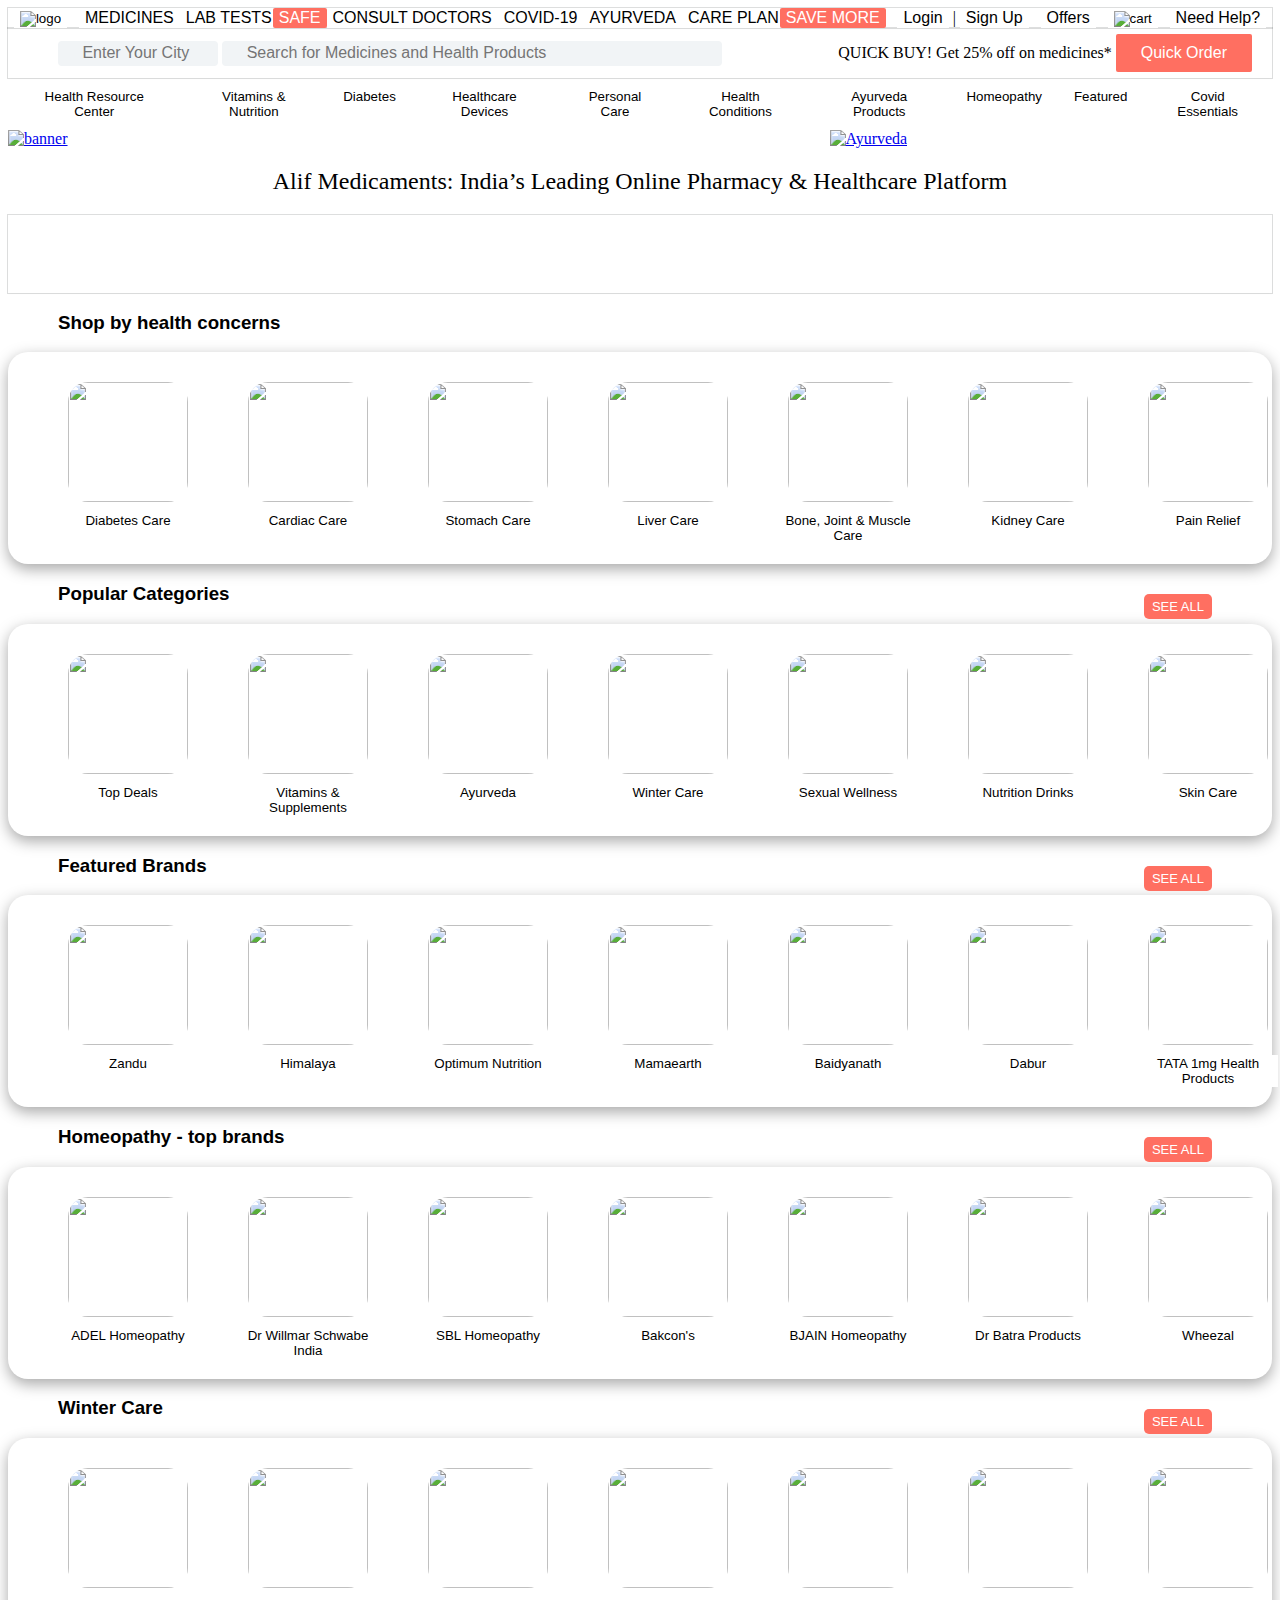
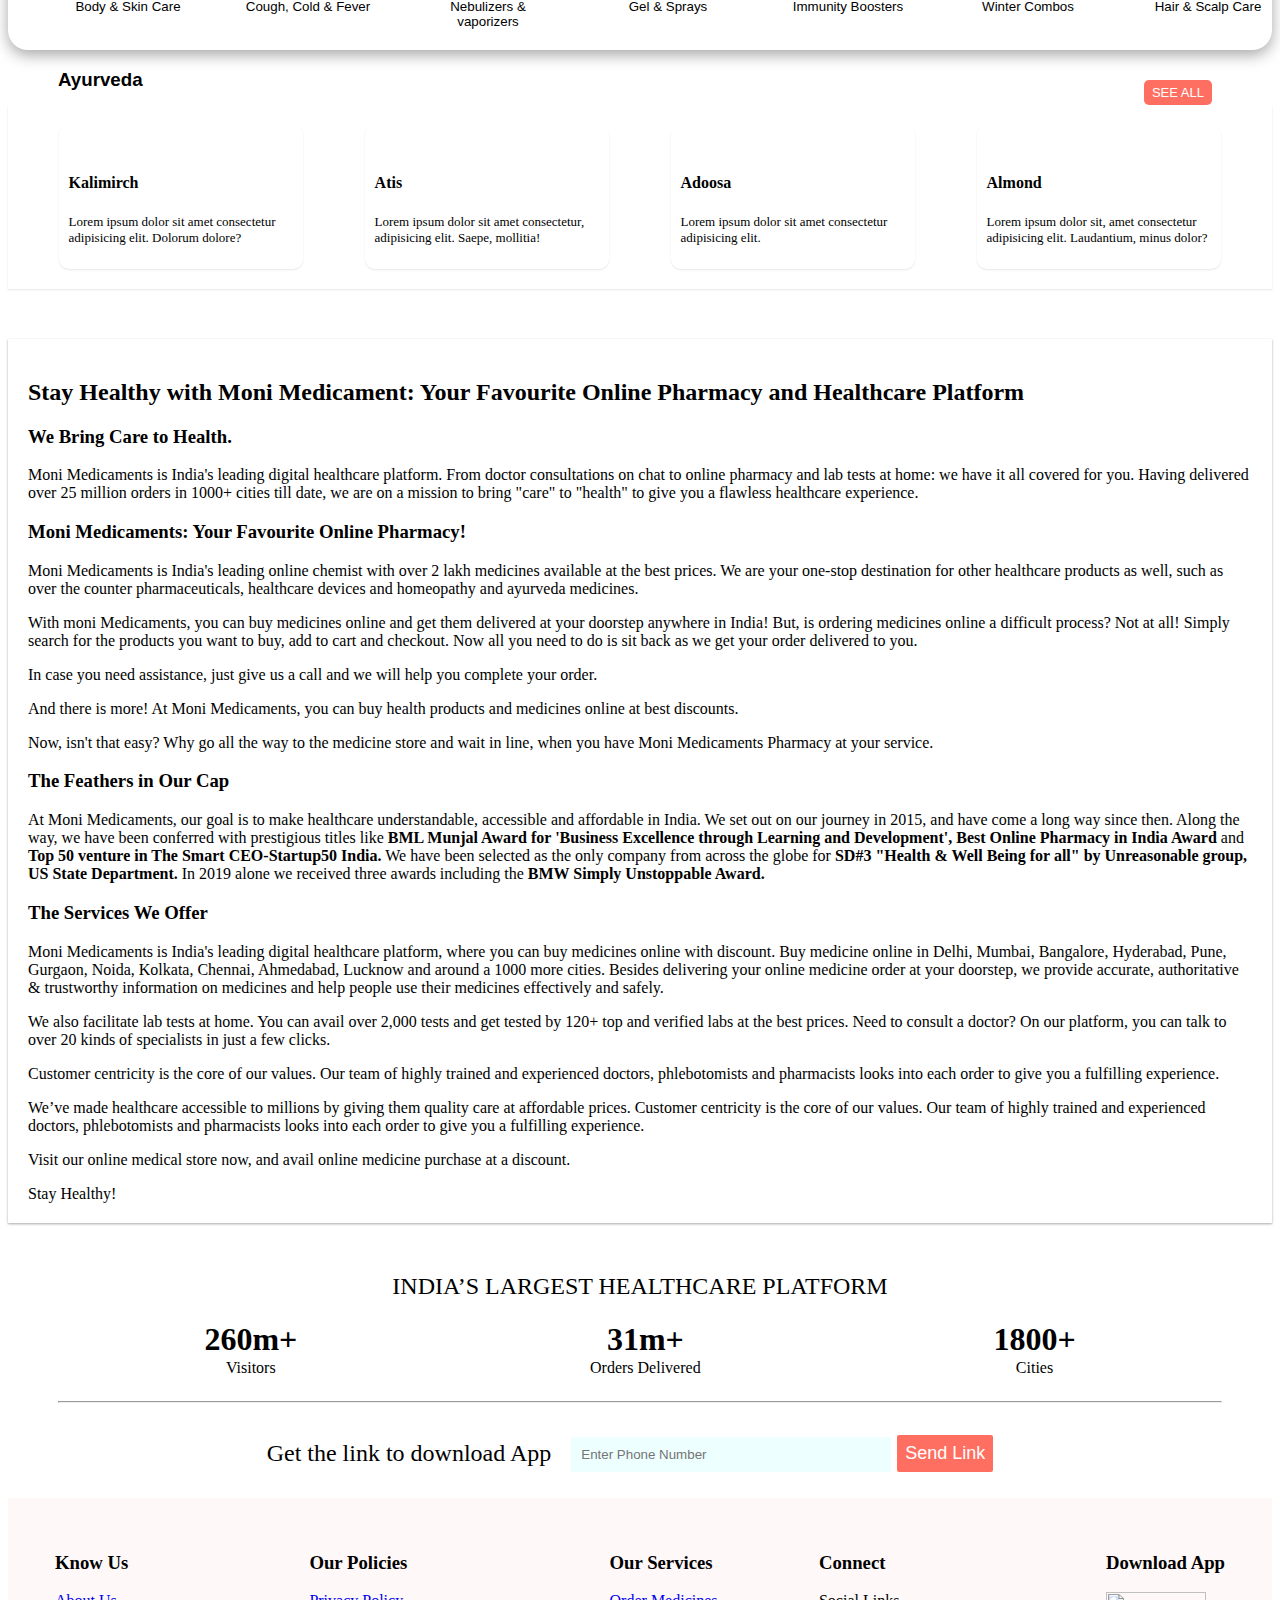
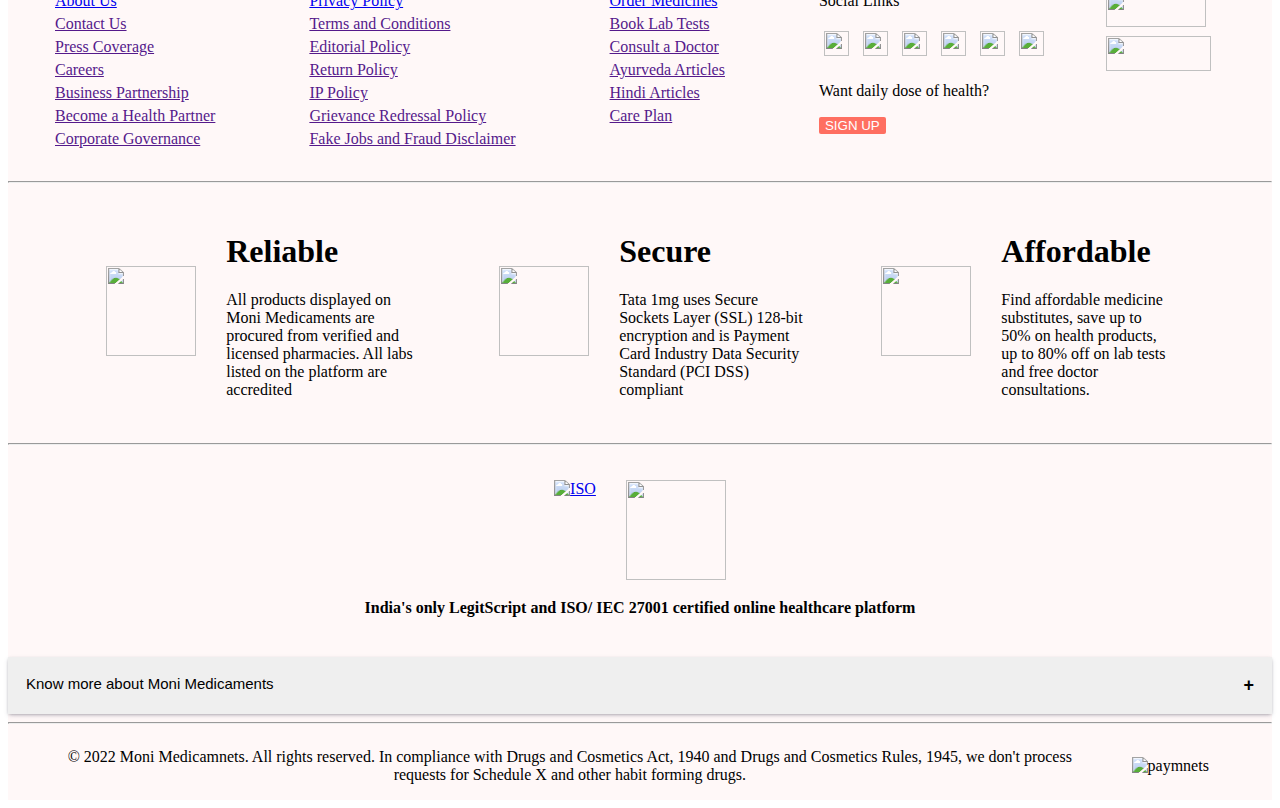
==== index.html @ 8d8714b9 "Add files via upload" ====
<!DOCTYPE html>
<html lang="en">
<head>
    <meta charset="UTF-8">
    <meta http-equiv="X-UA-Compatible" content="IE=edge">
    <meta name="viewport" content="width=device-width, initial-scale=1.0">
    <link href="https://www.1mg.com/faviconRebrand.ico" rel="shortcut icon" type="image/x-icon">
    <title>Online Pharmacy India | Buy Medicines from India's Trusted Medicine Store: 1mg.com</title>
    <link rel="stylesheet" href="index.css">
</head>
<body>
    <!--Nav Bar-->
    <nav id="navbar">
        <div><a href='index.html' target='_self'>
            <button id="logo"><img id="logo" src="https://www.1mg.com/images/tata_1mg_logo.svg" height="50px" width="200px" alt="logo"></button></a>
        </div>
        <div id="nbr" >
            <div>
                <a href="medicine.html" target="_blank"><button id="medicine" >MEDICINES</button></a>
            </div>
            <div>
                <a href="lab-test.html" target="_blank"><button id="lab-test">LAB TESTS</button><button style="background-color: #ff6f61;margin-left: -5px;" id="safe" class="btn" >SAFE</button></a>
            </div>
            <div>
                <a href="consult-doctor.html" target="_blank"><button id="consult-doctor">CONSULT DOCTORS</button></a>
            </div>
            <div>
                <a href="covid-19.html" target="_blank"><button id="covid-19">COVID-19</button></a>
            </div>
            <div>
                <a href="ayurveda.html" target="_blank"><button id="ayurveda">AYURVEDA</button></a>
            </div>
            <div>
                <a href="care-plan.html" target="_blank"><button id="care-plan">CARE PLAN <button style="background-color:#ff6f61; margin-left: -5px;" class="btn" >SAVE MORE</button></button></a>
            </div>
        </div>
        <div id="user">
            <!--log in form-->
            <div class="login"><button id="login" onclick="document.getElementById('id01').style.display='block'" style="width:auto;">Login</button>
                <div id="id01" class="modal">
                    <form id="form" class="modal-content animate" action="/action_page.php" method="post">
                      <div class="imgcontainer">
                        <span onclick="document.getElementById('id01').style.display='none'" class="close" title="Close Modal">&times;</span>
                      </div>
                      
                      <div style="padding-left: 20px;margin-bottom: -10px;">
                        <h1 style="color: black;">Login</h1>
                        <p><u>Get access to your orders, lab tests & doctor consultations</u></p>
                      </div>
                      <div id="contlogin" class="container">
                        <label for="uname"><b>Email Id</b></label>
                        <input id="logEmail" type="text" placeholder="Enter Email" name="email" required>
                  
                        <label for="psw"><b>Password</b></label>
                        <input id="logPass" type="password" placeholder="Enter Password" name="psw" required>
                          
                        <button id="loginbutton" class="bb" style="background-color: #ff6f61;" type="submit">Login</button>
                        <label>
                          <input type="checkbox" checked="checked" name="remember"> Remember me
                        </label>
                      </div>
                  
                      <div id="cancelbtn" class="container" style="background-color:#f1f1f1">
                        <button class="bb" type="button" onclick="document.getElementById('id01').style.display='none'" class="cancelbtn">Cancel</button>
                        <span id="change" class="psw">Forgot <a href="#">password?</a></span>
                      </div>
                    </form>
                  </div>
                
                
                |
                <!--Sign Up form-->
                <button id="signup" onclick="document.getElementById('id02').style.display='block'" style="width:auto;">Sign Up</button>
                <div id="id02" class="modal">
                    <span onclick="document.getElementById('id02').style.display='none'" class="close" title="Close Modal">&times;</span>
                    <form id="form-signup" class="modal-content" action="/action_page.php">
                      <div id="suc" class="container">
                        <h1>Sign Up</h1>
                        <p>Please fill in this form to create an account.</p>
                        <hr>
                        <label for="email"><b>Email</b></label>
                        <input id="email" type="text" placeholder="Enter Email" name="email" required>
                  
                        <label for="psw"><b>Password</b></label>
                        <input id="pass" type="password" placeholder="Enter Password" name="psw" required>
                  
                        <label for="psw-repeat"><b>Repeat Password</b></label>
                        <input id="passR" type="password" placeholder="Repeat Password" name="psw-repeat" required>
                        
                        <label>
                          <input type="checkbox" checked="checked" name="remember" style="margin-bottom:15px"> Remember me
                        </label>
                  
                        <p>By creating an account you agree to our <a href="#" style="color:dodgerblue">Terms & Privacy</a>.</p>
                  
                        <div class="clearfix">
                            <button id="signupbtn" type="submit" class="signupbtn" style="background-color:black">Sign Up</button>
                          <button type="button" onclick="document.getElementById('id02').style.display='none'" class="cancelbtn">Cancel</button>
                          
                        </div>
                      </div>
                    </form>
                  </div>


            </div>
        </div>
        <div class="login"><button id="offers">Offers</button></div>
        <a href="cart.html" target="_blank"><button class="login" id="cart"><img src="https://cdn.pixabay.com/photo/2012/04/16/11/34/shopping-35594__340.png" height="25px" width="30px" alt="cart"></button></a>

        <div class="login"><button id="need-help">Need Help?</button></div>
    </nav>
    <!--Search bar-->
    <div class="topnav">
        <div>
            <input class="search" type="text" placeholder=" Enter Your City " style="margin-left: 50px;height: 25px;width: 20%; background-color: #f1f4f6;border: none;">
            <input class="search"  type="text" placeholder=" Search for Medicines and Health Products" style="height: 25px;width: 500px;background-color: #f1f4f6;border: none;">
            
        </div>
        <div><span style="font-size: medium;"> QUICK BUY! Get 25% off on medicines*</span>
        <button style="font-size: medium;padding: 10px 25px 10px 25px; margin-right: 20px;" class="btn" >Quick Order</button></div>
    </div>
    <!--Drop Down -->
    <div id="dropdowndiv">
        <div class="dropdown">
            <button class="dropbtn">Health Resource Center</button>
            <div class="dropdown-content">
              <a href="#">All Dieases</a>
              <a href="#">All Medicines</a>
              <a href="#">Medicines by therapeutic Class</a>
            </div>
        </div>
        <div class="dropdown">
            <button class="dropbtn">Vitamins & Nutrition</button>
            <div class="dropdown-content">
              <a href="#">Link 1</a>
              <a href="#">Link 2</a>
              <a href="#">Link 3</a>
            </div>
        </div>
        <div class="dropdown">
            <button class="dropbtn">Diabetes</button>
            <div class="dropdown-content">
              <a href="#">Link 1</a>
              <a href="#">Link 2</a>
              <a href="#">Link 3</a>
            </div>
        </div>
        <div class="dropdown">
            <button class="dropbtn">Healthcare Devices</button>
            <div class="dropdown-content">
              <a href="#">Link 1</a>
              <a href="#">Link 2</a>
              <a href="#">Link 3</a>
            </div>
        </div>
        <div class="dropdown">
            <button class="dropbtn">Personal Care</button>
            <div class="dropdown-content">
              <a href="#">Link 1</a>
              <a href="#">Link 2</a>
              <a href="#">Link 3</a>
            </div>
        </div>
        <div class="dropdown">
            <button class="dropbtn">Health Conditions</button>
            <div class="dropdown-content">
              <a href="#">Link 1</a>
              <a href="#">Link 2</a>
              <a href="#">Link 3</a>
            </div>
        </div>
        <div class="dropdown">
            <button class="dropbtn">Ayurveda Products</button>
            <div class="dropdown-content">
              <a href="#">Link 1</a>
              <a href="#">Link 2</a>
              <a href="#">Link 3</a>
            </div>
        </div>
        <div class="dropdown">
            <button class="dropbtn">Homeopathy</button>
            <div class="dropdown-content">
              <a href="#">Link 1</a>
              <a href="#">Link 2</a>
              <a href="#">Link 3</a>
            </div>
        </div>
        <div class="dropdown">
            <button class="dropbtn">Featured</button>
            <div class="dropdown-content">
              <a href="#">Link 1</a>
              <a href="#">Link 2</a>
              <a href="#">Link 3</a>
            </div>
        </div>
        <div class="dropdown">
            <button class="dropbtn">Covid Essentials</button>
            <div class="dropdown-content">
              <a href="#">Covid-19 Self test kits</a>
              <a href="#">Oxygen Cans & Concentrators</a>
              <a href="#">Masks</a>
              <a href="">Sanitizers & Handwash products</a>
              <a href="">Support your Immunity</a>
              <a href="">Thermometer</a>
              <a href="">Chyawamprash</a>
            </div>
        </div>   
    </div>
    <!--banner -->
    <div id="banner" >
        <div id="bannerImage1">
            <a href="medicine.html" target="_blank">
                <img class="bannerImage" id="alif" src="https://onemg.gumlet.io/ca163b43-ce33-4440-b5c8-cb4d7ff58e43_1664853845.jpg?w=877&h=200&format=auto" alt="banner">
            </a>
        </div>
        <div id="bannerImage2">
            <a href="medicine.html" target="_blank">
                <img class="bannerImage" src="https://onemg.gumlet.io/a_ignore,w_480,h_200,c_fit…o,f_auto/85bbe9a7-230b-4836-bff3-d5f451b426a7.png" alt="Ayurveda">
            </a>
        </div>
    </div>
    <!--banner Heading -->
    <div id="BannerHeding" >Alif Medicaments: India’s Leading Online Pharmacy & Healthcare Platform</div>
    <!--banner with button -->
    <div id="BannerWithBtn">
        <a href="care-plan.html">
            <img id="bannerImageBtn" src="	https://onemg.gumlet.io/image/upload/v1647251796/ueyxzzku83yuvpqxyrwe.png" alt="">
        </a>
    </div>
    <!--Products-->
    <div id="product">
        <div id="health-concerns">
            <h3>Shop by health concerns</h3>
            <div id="card">
                <div class="pc-div">
                    <a href="#">
                        <div>
                            <div class="i">
                                <img src="	https://onemg.gumlet.io/a_ignore,w_150,h_150,c_fit…o,f_auto/c2a0598f-483c-48ff-9783-71e402aa28d3.png" alt="">   
                            </div>
                            <div class="product-btn"><button>Diabetes Care</button></div>
                        </div>
                    </a>
                </div>
                <div class="pc-div">
                    <a href="#">
                        <div>
                            <div class="i">
                                <img src="https://onemg.gumlet.io/a_ignore,w_150,h_150,c_fit…o,f_auto/ab1da5f4-c074-47d2-b278-a5fbd2c93f1f.png" alt="">   
                            </div>
                            <div class="product-btn"><button>Cardiac Care</button></div>
                        </div>
                    </a>
                </div>
                <div class="pc-div">
                    <a href="#">
                        <div>
                            <div class="i">
                                <img src="https://onemg.gumlet.io/a_ignore,w_150,h_150,c_fit…o,f_auto/702457a8-ff7d-43a6-bd1d-6bcb278ce686.png" alt="">   
                            </div>
                            <div class="product-btn"><button>Stomach Care</button></div>
                        </div>
                    </a>
                </div>
                <div class="pc-div">
                    <a href="#">
                        <div>
                            <div class="i">
                                <img src="https://onemg.gumlet.io/a_ignore,w_150,h_150,c_fit…o,f_auto/995e64ba-5bd9-42bc-8db6-5dc0b821c89d.png" alt="">   
                            </div>
                            <div class="product-btn"><button>Liver Care</button></div>
                        </div>
                    </a>
                </div>
                <div class="pc-div">
                    <a href="#">
                        <div>
                            <div class="i">
                                <img src="https://onemg.gumlet.io/a_ignore,w_150,h_150,c_fit…o,f_auto/ba975795-98dc-4cd8-8b55-3c20230d70e3.png" alt="">   
                            </div>
                            <div class="product-btn"><button>Bone, Joint & Muscle <br> Care</button></div>
                        </div>
                    </a>
                </div>
                <div class="pc-div">
                    <a href="#">
                        <div>
                            <div class="i">
                                <img src="https://onemg.gumlet.io/a_ignore,w_150,h_150,c_fit…o,f_auto/e77d5099-d905-4462-ab9d-b51802e3739b.png" alt="">   
                            </div>
                            <div class="product-btn"><button>Kidney Care</button></div>
                        </div>
                    </a>
                </div>
                <div class="pc-div">
                    <a href="#">
                        <div>
                            <div class="i">
                                <img src="https://onemg.gumlet.io/a_ignore,w_150,h_150,c_fit…o,f_auto/fa7ff8e9-f1f8-4a3e-9125-c9b36bcf38cd.png" alt="">   
                            </div>
                            <div class="product-btn"><button>Pain Relief</button></div>
                        </div>
                    </a>
                </div>
            </div>
        </div>

        <!--popular-categories-->
    
        <div id="popular-categories">
            <div class="brand_button">
                <h3>Popular Categories</h3>
                <a href="medicine.html"><button>SEE ALL</button></a>
            </div>
            <div id="card">
                <div class="pc-div">
                    <a href="medicine.html">
                        <div>
                            <div class="i">
                                <img src="https://onemg.gumlet.io/a_ignore,w_150,h_150,c_fit…o,f_auto/8eda05dc-eb77-409d-9302-c06b8f7aea10.png" alt="">   
                            </div>
                            <div class="product-btn"><button>Top Deals</button></div>
                        </div>
                    </a>
                </div>
                <div class="pc-div">
                    <a href="medicine.html">
                        <div>
                            <div class="i">
                                <img src="https://onemg.gumlet.io/a_ignore,w_150,h_150,c_fit,q_auto,f_auto/2d31a271-59c7-4d94-a2f7-6d8884bb31a6.png" alt="">   
                            </div>
                            <div class="product-btn"><button>Vitamins & Supplements</button></div>
                        </div>
                    </a>
                </div>
                <div class="pc-div">
                    <a href="medicine.html">
                        <div>
                            <div class="i">
                                <img src="https://onemg.gumlet.io/a_ignore,w_150,h_150,c_fit…o,f_auto/97f20901-5092-4de2-8b7c-03eb49121dd0.png" alt="">   
                            </div>
                            <div class="product-btn"><button>Ayurveda</button></div>
                        </div>
                    </a>
                </div>
                <div class="pc-div">
                    <a href="medicine.html">
                        <div>
                            <div class="i">
                                <img src="https://onemg.gumlet.io/a_ignore,w_150,h_150,c_fit…o,f_auto/5184509f-670e-429a-9643-1ff8f512ed04.png" alt="">   
                            </div>
                            <div class="product-btn"><button>Winter Care</button></div>
                        </div>
                    </a>
                </div>
                <div class="pc-div">
                    <a href="medicine.html">
                        <div>
                            <div class="i">
                                <img src="https://onemg.gumlet.io/a_ignore,w_150,h_150,c_fit…o,f_auto/9f67d41b-3897-47b2-a69f-0b877774e741.png" alt="">   
                            </div>
                            <div class="product-btn"><button>Sexual Wellness</button></div>
                        </div>
                    </a>
                </div>
                <div class="pc-div">
                    <a href="medicine.html">
                        <div>
                            <div class="i">
                                <img src="https://onemg.gumlet.io/a_ignore,w_150,h_150,c_fit…o,f_auto/e029ea04-0d4b-4a97-a9b2-41aa93e22b84.png" alt="">   
                            </div>
                            <div class="product-btn"><button>Nutrition Drinks</button></div>
                        </div>
                    </a>
                </div>
                <div class="pc-div">
                    <a href="medicine.html">
                        <div>
                            <div class="i">
                                <img src="https://onemg.gumlet.io/a_ignore,w_150,h_150,c_fit…o,f_auto/92126463-8dcd-4837-a6e5-873f52ec2a34.png" alt="">   
                            </div>
                            <div class="product-btn"><button>Skin Care</button></div>
                        </div>
                    </a>
                </div>
            </div>
        </div>
        
        <!--Featured-brands-->
        <div id="Featured-brands">
            <div class="brand_button">
                <h3>Featured Brands</h3>
                <a href="medicine.html"><button>SEE ALL</button></a>
            </div>
            <div id="card">
                <div class="pc-div">
                    <a href="medicine.html">
                        <div>
                            <div class="i">
                                <img src="https://onemg.gumlet.io/a_ignore,w_150,h_150,c_fit…o,f_auto/d3a10132-7081-43ed-9248-190de36a85b5.png" alt="">   
                            </div>
                            <div class="product-btn"><button>Zandu</button></div>
                        </div>
                    </a>
                </div>
                <div class="pc-div">
                    <a href="medicine.html">
                        <div>
                            <div class="i">
                                <img src="https://onemg.gumlet.io/a_ignore,w_150,h_150,c_fit…o,f_auto/9b329ec7-ddcd-4b64-a9eb-9bebd2ce2f89.png" alt="">   
                            </div>
                            <div class="product-btn"><button>Himalaya</button></div>
                        </div>
                    </a>
                </div>
                <div class="pc-div">
                    <a href="medicine.html">
                        <div>
                            <div class="i">
                                <img src="https://onemg.gumlet.io/a_ignore,w_150,h_150,c_fit…o,f_auto/081a8f94-b242-4d39-a2fd-d09a6e2bdc5f.jpg" alt="">   
                            </div>
                            <div class="product-btn"><button>Optimum Nutrition</button></div>
                        </div>
                    </a>
                </div>
                <div class="pc-div">
                    <a href="medicine.html">
                        <div>
                            <div class="i">
                                <img src="	https://onemg.gumlet.io/a_ignore,w_150,h_150,c_fit…o,f_auto/8c3af625-4721-4a2a-93c2-ba680b9d60dd.png" alt="">   
                            </div>
                            <div class="product-btn"><button>Mamaearth</button></div>
                        </div>
                    </a>
                </div>
                <div class="pc-div">
                    <a href="medicine.html">
                        <div>
                            <div class="i">
                                <img src="https://onemg.gumlet.io/a_ignore,w_150,h_150,c_fit…o,f_auto/3435d566-d9bf-42c0-a773-55d0f79b2ed7.png" alt="">   
                            </div>
                            <div class="product-btn"><button>Baidyanath</button></div>
                        </div>
                    </a>
                </div>
                <div class="pc-div">
                    <a href="medicine.html">
                        <div>
                            <div class="i">
                                <img src="https://onemg.gumlet.io/a_ignore,w_150,h_150,c_fit…o,f_auto/0dfb23f9-c196-4692-9967-964b48b130fd.png" alt="">   
                            </div>
                            <div class="product-btn"><button>Dabur</button></div>
                        </div>
                    </a>
                </div>
                <div class="pc-div">
                    <a href="medicine.html">
                        <div>
                            <div class="i">
                                <img src="https://onemg.gumlet.io/a_ignore,w_150,h_150,c_fit…o,f_auto/07fd35ec-738e-47e5-b0f0-7a642ff26bb7.jpg" alt="">   
                            </div>
                            <div class="product-btn"><button>TATA 1mg Health Products</button></div>
                        </div>
                    </a>
                </div>
            </div>
        </div>

        <!--Homeopathy-->
        <div id="Homeopathy">
            <div class="brand_button">
                <h3>Homeopathy - top brands</h3>
                <a href="medicine.html"><button>SEE ALL</button></a>
            </div>
            <div id="card">
                <div class="pc-div">
                    <a href="medicine.html">
                        <div>
                            <div class="i">
                                <img src="https://onemg.gumlet.io/a_ignore,w_150,h_150,c_fit…,f_auto/136893d3-a095-4004-9c6b-55eabe15bb82.webp" alt="">   
                            </div>
                            <div class="product-btn"><button>ADEL Homeopathy</button></div>
                        </div>
                    </a>
                </div>
                <div class="pc-div">
                    <a href="medicine.html">
                        <div>
                            <div class="i">
                                <img src="https://onemg.gumlet.io/a_ignore,w_150,h_150,c_fit…o,f_auto/dd41902c-6301-4fc8-8f82-d7e471d22bee.png" alt="">   
                            </div>
                            <div class="product-btn"><button>Dr Willmar Schwabe <br>
                            India</button></div>
                        </div>
                    </a>
                </div>
                <div class="pc-div">
                    <a href="medicine.html">
                        <div>
                            <div class="i">
                                <img src="https://onemg.gumlet.io/a_ignore,w_150,h_150,c_fit…o,f_auto/1c9e5cd7-6f91-4d87-a6c4-c25012b696d8.png" alt="">   
                            </div>
                            <div class="product-btn"><button>SBL Homeopathy</button></div>
                        </div>
                    </a>
                </div>
                <div class="pc-div">
                    <a href="medicine.html">
                        <div>
                            <div class="i">
                                <img src="https://onemg.gumlet.io/a_ignore,w_150,h_150,c_fit…o,f_auto/55da842b-6057-4fe6-bf69-087c7b78e447.png" alt="">   
                            </div>
                            <div class="product-btn"><button>Bakcon's</button></div>
                        </div>
                    </a>
                </div>
                <div class="pc-div">
                    <a href="medicine.html">
                        <div>
                            <div class="i">
                                <img src="https://onemg.gumlet.io/ab46791a-ef2d-4ef2-9fd2-6c3ee86f7a19.png?format=auto" alt="">   
                            </div>
                            <div class="product-btn"><button>BJAIN Homeopathy</button></div>
                        </div>
                    </a>
                </div>
                <div class="pc-div">
                    <a href="medicine.html">
                        <div>
                            <div class="i">
                                <img src="https://onemg.gumlet.io/af3f63f0-4200-4977-8746-f364fb9390a4.png?format=auto" alt="">   
                            </div>
                            <div class="product-btn"><button>Dr Batra Products</button></div>
                        </div>
                    </a>
                </div>
                <div class="pc-div">
                    <a href="medicine.html">
                        <div>
                            <div class="i">
                                <img src="https://onemg.gumlet.io/baa1be95-939d-49cb-983e-873aa9449295.png?format=auto" alt="">   
                            </div>
                            <div class="product-btn"><button>Wheezal</button></div>
                        </div>
                    </a>
                </div>
            </div>
        </div>

        <!--Winter Care-->
        <div id="winter-care">
            <div class="brand_button">
                <h3>Winter Care</h3>
                <a href="medicine.html"><button>SEE ALL</button></a>
            </div>
            <div id="card">
                <div class="pc-div">
                    <a href="medicine.html">
                        <div>
                            <div class="i">
                                <img src="https://onemg.gumlet.io/a_ignore,w_150,h_150,c_fit…o,f_auto/02f7dc4a-6b69-424e-b7d9-e2c53f154aca.png" alt="">   
                            </div>
                            <div class="product-btn"><button>Body & Skin Care</button></div>
                        </div>
                    </a>
                </div>
                <div class="pc-div">
                    <a href="medicine.html">
                        <div>
                            <div class="i">
                                <img src="	https://onemg.gumlet.io/a_ignore,w_150,h_150,c_fit…o,f_auto/77c68bdd-3418-440b-853c-70e6c4862ccb.png" alt="">   
                            </div>
                            <div class="product-btn"><button>Cough, Cold & Fever</button></div>
                        </div>
                    </a>
                </div>
                <div class="pc-div">
                    <a href="medicine.html">
                        <div>
                            <div class="i">
                                <img src="https://onemg.gumlet.io/a_ignore,w_150,h_150,c_fit…o,f_auto/0e9c88d5-4f79-4562-87c6-9205bc004c95.png" alt="">   
                            </div>
                            <div class="product-btn"><button>Nebulizers & vaporizers</button></div>
                        </div>
                    </a>
                </div>
                <div class="pc-div">
                    <a href="medicine.html">
                        <div>
                            <div class="i">
                                <img src="https://onemg.gumlet.io/a_ignore,w_150,h_150,c_fit…o,f_auto/2f78ce84-0a00-4ec4-8d31-716d70d48a60.png" alt="">   
                            </div>
                            <div class="product-btn"><button>Gel & Sprays</button></div>
                        </div>
                    </a>
                </div>
                <div class="pc-div">
                    <a href="medicine.html">
                        <div>
                            <div class="i">
                                <img src="https://onemg.gumlet.io/a_ignore,w_150,h_150,c_fit…o,f_auto/e126f6d3-deba-4f84-97ce-712ab6a76c23.png" alt="">   
                            </div>
                            <div class="product-btn"><button>Immunity Boosters</button></div>
                        </div>
                    </a>
                </div>
                <div class="pc-div">
                    <a href="medicine.html">
                        <div>
                            <div class="i">
                                <img src="https://onemg.gumlet.io/a_ignore,w_150,h_150,c_fit…o,f_auto/63af7b25-bb83-454f-8aab-2ed181143b54.png" alt="">   
                            </div>
                            <div class="product-btn"><button>Winter Combos</button></div>
                        </div>
                    </a>
                </div>
                <div class="pc-div">
                    <a href="medicine.html">
                        <div>
                            <div class="i">
                                <img src="https://onemg.gumlet.io/a_ignore,w_150,h_150,c_fit,q_auto,f_auto/0308946c-ce20-4330-b3eb-18e9a0cc8c27.png" alt="">   
                            </div>
                            <div class="product-btn"><button>Hair & Scalp Care</button></div>
                        </div>
                    </a>
                </div>
            </div>
        </div>
    
        <!--Ayurveda-->
        <div>
            <div class="brand_button">
                <h3 id="a">Ayurveda</h3>
                <a href="medicine.html"><button>SEE ALL</button></a>
            </div>
        <div id="Ayurveda">
            <div>
                <img src="https://onemg.gumlet.io/gutlp8xyngnq8qe5oyqr.jpg" alt="">
                <h4>Kalimirch</h4>
                <p>Lorem ipsum dolor sit amet consectetur adipisicing elit. Dolorum dolore?</p>
            </div>
            <div>
                <img src="https://onemg.gumlet.io/iib15dp5axmwwvwcpu0i.jpg" alt="">
                <h4>Atis</h4>
                <p>Lorem ipsum dolor sit amet consectetur, adipisicing elit. Saepe, mollitia!</p>
            </div>
            <div>
                <img src="https://onemg.gumlet.io/etuhfduheco0xbdtiutq.jpg" alt="">
                <h4>Adoosa</h4>
                <p>Lorem ipsum dolor sit amet consectetur adipisicing elit.</p>
            </div>
            <div>
                <img src="https://onemg.gumlet.io/gygt7roien360xj3be3o.jpg" alt="">
                <h4>Almond</h4>
                <p>Lorem ipsum dolor sit, amet consectetur adipisicing elit. Laudantium, minus dolor?</p>
            </div>
        </div>
        </div>
    </div>
  
    <!--footer paragraph-->
    <div id="fP" >
        <h2>Stay Healthy with Moni Medicament: Your Favourite Online Pharmacy and Healthcare Platform</h2>
        <h3>We Bring Care to Health.</h3>
        <p>Moni Medicaments is India's leading digital healthcare platform. From doctor consultations on chat to online pharmacy and lab tests at home: we have it all covered for you. Having delivered over 25 million orders in 1000+ cities till date, we are on a mission to bring "care" to "health" to give you a flawless healthcare experience.</p>
        <h3>Moni Medicaments: Your Favourite Online Pharmacy!</h3>
        <p>Moni Medicaments is India's leading online chemist with over 2 lakh medicines available at the best prices. We are your one-stop destination for other healthcare products as well, such as over the counter pharmaceuticals, healthcare devices and homeopathy and ayurveda medicines.</p>
        <p>With moni Medicaments, you can buy medicines online and get them delivered at your doorstep anywhere in India! But, is ordering medicines online a difficult process? Not at all! Simply search for the products you want to buy, add to cart and checkout. Now all you need to do is sit back as we get your order delivered to you.</p>
        <p>In case you need assistance, just give us a call and we will help you complete your order.</p>
        <p>And there is more! At Moni Medicaments, you can buy health products and medicines online at best discounts.</p>
        <p>Now, isn't that easy? Why go all the way to the medicine store and wait in line, when you have Moni Medicaments Pharmacy at your service.</p>
        <h3>The Feathers in Our Cap</h3>
        <p>At Moni Medicaments, our goal is to make healthcare understandable, accessible and affordable in India. We set out on our journey in 2015, and have come a long way since then. Along the way, we have been conferred with prestigious titles like <b>BML Munjal Award for 'Business Excellence through Learning and Development', Best Online Pharmacy in India Award</b> and <b>Top 50 venture in The Smart CEO-Startup50 India.</b> We have been selected as the only company from across the globe for <b>SD#3 "Health & Well Being for all" by Unreasonable group, US State Department.</b> In 2019 alone we received three awards including the <b>BMW Simply Unstoppable Award.</b></p>
        <h3>The Services We Offer</h3>
        <p>Moni Medicaments is India's leading digital healthcare platform, where you can buy medicines online with discount. Buy medicine online in Delhi, Mumbai, Bangalore, Hyderabad, Pune, Gurgaon, Noida, Kolkata, Chennai, Ahmedabad, Lucknow and around a 1000 more cities. Besides delivering your online medicine order at your doorstep, we provide accurate, authoritative & trustworthy information on medicines and help people use their medicines effectively and safely.</p>
        <p>We also facilitate lab tests at home. You can avail over 2,000 tests and get tested by 120+ top and verified labs at the best prices. Need to consult a doctor? On our platform, you can talk to over 20 kinds of specialists in just a few clicks.</p>
        <p>Customer centricity is the core of our values. Our team of highly trained and experienced doctors, phlebotomists and pharmacists looks into each order to give you a fulfilling experience.</p>
        <p>We’ve made healthcare accessible to millions by giving them quality care at affordable prices. Customer centricity is the core of our values. Our team of highly trained and experienced doctors, phlebotomists and pharmacists looks into each order to give you a fulfilling experience.</p>
        <p>Visit our online medical store now, and avail online medicine purchase at a discount.</p>
        Stay Healthy!
    </div>
    <!--2nd last footer text-->
    <div id="secondLastdiv" >
        <div id="c">INDIA’S LARGEST HEALTHCARE PLATFORM</div>
        <div id="inside" >
            <div><h1>260m+</h1>
                <p>Visitors</p></div>
            <div><h1>31m+</h1>
                <p>Orders Delivered</p></div>
            <div><h1>1800+</h1>
                <p>Cities</p></div>
        </div>
        <hr>
        <div id="get">
            <div>Get the link to download App</div>
            <div><input id="phone-number" type="tel" maxlength="10" autocomplete="off" placeholder="Enter Phone Number" > <button class="btn" style="font-size: large;padding: 8px;" >Send Link</button></div>
        </div>
    </div>
    <!--footer-->
    <footer id="footer">
        <div id="Footer" >
            <div class="links">
                <h3>Know Us</h3>
                <div><a href="#">About Us</a></div>
                <div><a href="">Contact Us</a></div>
                <div><a href="">Press Coverage</a></div>
                <div><a href="">Careers</a></div>
                <div><a href="">Business Partnership</a></div>
                <div><a href="">Become a Health Partner</a></div>
                <div><a href="">Corporate Governance</a></div>
            </div>
            <div class="links">
                <h3>Our Policies</h3>
                <div><a href="#">Privacy Policy</a></div>
                <div><a href="">Terms and Conditions</a></div>
                <div><a href="">Editorial Policy</a></div>
                <div><a href="">Return Policy</a></div>
                <div><a href="">IP Policy</a></div>
                <div><a href="">Grievance Redressal Policy</a></div>
                <div><a href="">Fake Jobs and Fraud Disclaimer</a></div>       
            </div>
            <div class="links">
                <h3>Our Services</h3>
                <div><a href="#">Order Medicines</a></div>
                <div><a href="">Book Lab Tests</a></div>
                <div><a href="">Consult a Doctor</a></div>
                <div><a href="">Ayurveda Articles</a></div>
                <div><a href="">Hindi Articles</a></div>
                <div><a href="">Care Plan</a></div>     
            </div>
            <div class="links">
                <h3>Connect</h3>
                <p>Social Links</p>
                <div id="social">
                    <a href="https://www.facebook.com/profile.php?id=100005418004578" target="_blank"><img src="images\facebook-icon-app-21.jpg" alt="" ></a>
                    <a href="https://www.instagram.com/zaidalifsiddique/?hl=en" target="_blank"><img src="images\isntagram-icon-3.jpg" alt=""></a>
                    <a href="https://twitter.com/mdzaidsiddique" target="_blank"><img src="images\twitter-icon-svg-9.jpg" alt=""></a>
                    <a href="https://www.youtube.com/channel/UCRscylxrK6ROgCIZox0GChg" target="_blank"><img src="images\5700683_youtube-circle-icon-youtube-logo-high-quality-hd.png" alt=""></a>
                    <a href="https://www.linkedin.com/in/md-zaid-siddique-3970611ab/" target="_blank"><img src="images\free-linkedin-icon-24.jpg" alt=""></a>
                    <a href="https://medium.com/@zaidsiddique624" target="_blank"><img src="images\medium-icon-24.jpg" alt=""></a>
                </div>
                <p>Want daily dose of health?</p>
                <button class="btn" >SIGN UP</button>
            </div>
            <div class="links" style="margin-left: 10px;margin-top: 5px;">
                <h3>Download App</h3>
                <div><a href="https://play.google.com/store/apps/details?id=com.aranoah.healthkart.plus" target="_blank"><img src="images\7925825_google-play-google-play-hd-png-download.png" alt=""></a></div>
                <div><a href="https://apps.apple.com/in/app/1mg/id554578419"target="_blank"><img style="width: 105px;" src="images\app-store-icon-28.jpg" alt=""></a></div>
                
            </div>
        </div>
        <hr>
        <div id="RSA">
            <div class="rsa">
                <div id="img"> <img src="images\reliable-icon-2.jpg" alt=""></div>
                <div>
                    <h1>Reliable</h1>
                    <p>All products displayed on Moni Medicaments are procured from verified and licensed pharmacies. All labs listed on the platform are accredited</p>
                </div>
            </div>
            <div class="rsa">
                <div id="img"> <img src="images\secured-icon-4.jpeg" alt=""></div>
                <div>
                    <h1>Secure</h1>
                    <p>Tata 1mg uses Secure Sockets Layer (SSL) 128-bit encryption and is Payment Card Industry Data Security Standard (PCI DSS) compliant</p>
                </div>
            </div>
            <div class="rsa">
                <div id="img"> <img src="images\affordable-512_1389.png" alt=""></div>
                <div>
                    <h1>Affordable</h1>
                    <p>Find affordable medicine substitutes, save up to 50% on health products, up to 80% off on lab tests and free doctor consultations.</p>
                </div>
            </div>
        </div>

        <hr>
        <div id="iso">
            <div id="iiso">
                <div><a href="https://www.legitscript.com/" target="_blank"><img src="https://static.legitscript.com/seals/729605.png" alt="ISO"> </a></div>
                <div><img src="https://onemg.gumlet.io/URS_ebgmxc.png" alt=""></div>
            </div>
            <div style="text-align: center;"><b>India's only LegitScript and ISO/ IEC 27001 certified online healthcare platform</b></div>
        </div>

        <button class="collapsible">Know more about Moni Medicaments</button>
            <div class="content">
                <h3>Access medical and health information</h3>
                <p>Moni Medicaments provides you with medical information which is curated, written and verified by experts, accurate and trustworthy. Our experts create high-quality content about medicines, diseases, lab investigations, Over-The-Counter (OTC) health products, Ayurvedic herbs/ingredients, and alternative remedies.</p>
                <h3>Order medicines online</h3>
                <p>Get free medicine home delivery in over 1800 cities across India. You can also order Ayurvedic, Homeopathic and other Over-The-Counter (OTC) health products. Your safety is our top priority. All products displayed on Alif Medicaments are procured from verified and licensed pharmacies.</p>
                <h3>Book lab tests</h3>
                <p>Book any lab tests and preventive health packages from certified labs and get tested from the comfort of your home. Enjoy free home sample collection, view reports online and consult a doctor online for free.</p>
                <h3>Consult a doctor online</h3>
                <p>Got a health query? Consult doctors online from the comfort of your home for free. Chat privately with our registered medical specialists to connect directly with verified doctors. Your privacy is guaranteed.</p>
            
            </div>
        <hr>
        <div id="last">
            <p>© 2022 Moni Medicamnets. All rights reserved. In compliance with Drugs and Cosmetics Act, 1940 and Drugs and Cosmetics Rules, 1945, we don't process requests for Schedule X and other habit forming drugs.</p>
            <div><img src="images\payment-methods.png" alt="paymnets"></div>
        </div>
      </footer>

</body>
<script>
// Get the modal
var modal = document.getElementById('id01');
// When the user clicks anywhere outside of the modal, close it
window.onclick = function(event) {
    if (event.target == modal) {
        modal.style.display = "none";
    }
}
var modal1 = document.getElementById('id02');

// When the user clicks anywhere outside of the modal, close it
window.onclick = function(event) {
  if (event.target == modal1) {
    modal1.style.display = "none";
  }
}
    var coll = document.getElementsByClassName("collapsible");
    var i;
    for (i = 0; i < coll.length; i++) {
      coll[i].addEventListener("click", function() {
        this.classList.toggle("active");
        var content = this.nextElementSibling;
        if (content.style.maxHeight){
          content.style.maxHeight = null;
        } else {
          content.style.maxHeight = content.scrollHeight + "px";
        } 
      });
    }

    let img = document.getElementById('moni')
    let arr = [
    "https://onemg.gumlet.io/ca163b43-ce33-4440-b5c8-cb4d7ff58e43_1664853845.jpg?w=877&h=200&format=auto",
    "https://onemg.gumlet.io/f671116e-a826-47c5-bdf6-8fbae8ea379f_1670219125.jpg?w=960&h=200&format=auto",
    "https://onemg.gumlet.io/531b5819-7aec-4ee4-a2f9-d15d3a066d1c_1666072358.jpg?w=960&h=200&format=auto",
    "https://onemg.gumlet.io/c0aa6172-44cf-470a-a75e-e0c6fc4cf362_1670405053.png?w=960&h=200&format=auto",
    "https://onemg.gumlet.io/f671116e-a826-47c5-bdf6-8fbae8ea379f_1670219125.jpg?w=960&h=200&format=auto",
    "https://onemg.gumlet.io/d940d202-87f1-484c-a00b-bb5f4d95706c_1669962593.jpg?w=960&h=200&format=auto",
    "https://onemg.gumlet.io/346f28fa-1c58-480f-af5b-9568ba2d0dae_1670317321.jpg?w=960&h=200&format=auto",
    "https://onemg.gumlet.io/f4588afb-3c1e-4924-ab9f-a1764044a714_1670244640.jpg?w=960&h=200&format=auto"
    ];
    let j=0;
    setInterval(function(){
        img.src = arr[j];
        j++;
        if(j==arr.length){
            j=0
        }
    },3000) 

  //signUp

let myForm = document.getElementById('form-signup');
let signUpCont = document.getElementById('suc')
let signUpData =JSON.parse(localStorage.getItem('signup')) || [];
myForm.addEventListener('submit', (e)=>{
  e.preventDefault();
  let obj = {
    email : myForm.email.value,
    pass: myForm.pass.value,
    passR: myForm.passR.value
  }
    signUpData.push(obj);
    localStorage.setItem('signup', JSON.stringify(signUpData));
    signupbtn.addEventListener('click', (e)=>{
    e.preventDefault();
    // alert('Sign Up Successful!, Login now')
    let s = document.createElement('div');
    s.innerText = 'Sign Up Successful!';
    s.style.color = 'mat';
    s.style.fontSize = 'xx-large';
    let loginafterSignup = document.createElement('a');
    loginafterSignup.innerText = 'click here to login'
    loginafterSignup.setAttribute('href', 'index.html')
    loginafterSignup.style.padding = '0px 5px 0px 550px'
    signUpCont.append(s,loginafterSignup);
    loginafterSignup.style.fontSize = 'large'
    // signUpCont.style.display = 'flex'
    // signupbtn.innerText = signUpCont

})
})
let signupbtn = document.getElementById('signupbtn');
let loginbutton = document.getElementById('loginbutton');

// console.log(signUpData[0].email, signUpData[0].pass)

  //logIn
  let loginEmail = document.getElementById('logEmail');
  let loginPass = document.getElementById('logPass');

let logincont =  document.getElementById('contlogin')

let change = document.getElementById('change')
let user = document.getElementById('user')

  let logIn = document.getElementById('form');
  logIn.addEventListener('submit', (e)=>{
    e.preventDefault();
    signUpData.forEach(element => {
        if(loginEmail.value!==element.email || loginPass.value !==element.pass){
            // logincont.innerText = 'Wrong Credential!', 'tryAgain';
            // logincont.style.color = '#ff6f61';
            // logincont.style.fontSize = 'x-large'
        }
        else{
            logincont.innerText = 'Login Successful!';
            logincont.style.color = '#ff6f61';
            logincont.style.fontSize = 'xx-large';
            user.innerText = loginEmail.value;
            // let gotoCart = document.createElement('a');
            // gotoCart.setAttribute('href', 'cart.html');
            // logincont.append(gotoCart)


        }
    });
  })

</script>
</html>
---- index.css ----
#navbar{
    /* border: 1px solid red; */
    display: flex;
    align-items: center;
    box-shadow: rgba(0, 0, 0, 0.02) 0px 1px 3px 0px, rgba(27, 31, 35, 0.15) 0px 0px 0px 1px; 
    justify-content: space-around;  
}
#nbr{
    display: flex;
    align-items: center;
    justify-content: space-between;

}
.btn{
    background-color: #ff6f61;
    border: none;
    color: white;
    border-radius: 2px;
    cursor: pointer;
}
.inside-nav{
    display: flex;
    align-items: center;
    justify-content: space-around;
}
.topnav{
    height: 50px;
    box-shadow: rgba(0, 0, 0, 0.02) 0px 1px 3px 0px, rgba(27, 31, 35, 0.15) 0px 0px 0px 1px; 
    display: flex;
    align-items: center;
    justify-content: space-between;
    font-size: medium;
}
#dropdowndiv{
    display: flex;
    justify-content: space-around;
     
}

.dropbtn{
    border: none;
    background-color: white;
    margin: 10px 10px;
}
    .dropdown {
    position: relative;
    display: inline-block;
    }

    .dropdown-content {
    display: none;
    position: absolute;
    background-color: #f1f1f1;
    min-width: 160px;
    box-shadow: 0px 8px 16px 0px rgba(0,0,0,0.2);
    z-index: 1;
    font-size: smaller;
    }

    .dropdown-content a {
    color: black;
    padding: 12px 16px;
    text-decoration: none;
    display: block;
    }

    .dropdown-content a:hover {color:#ff6f61;}

    .dropdown:hover .dropdown-content {display: block;}

    .dropdown:hover .dropbtn {color:#ff6f61;}

#banner{
    display: flex;
}
#BannerHeding{
    margin: auto;
    text-align: center;
    padding: 20px;
    font-size: x-large;
}
.bannerImage{
    width: 100%;
    height: 200px;
}
#bannerImage1{
    width: 65%;
}
#bannerImage2{
    width: 35%;
}
#BannerWithBtn{
    box-shadow: rgba(46, 46, 46, 0.02) 0px 1px 3px 0px, rgba(27, 31, 35, 0.15) 0px 0px 0px 1px;
}
#bannerImageBtn{
    width: 100%;
}
#BannerWithBtn{
    padding: 30px 80px 30px 80px;
}
#text{
    padding: 10px 80px 15px 80px;
    font-size: larger;
}
#fP{
    margin-top: 10px;
    padding: 20px;
    margin: auto;
    box-shadow: rgba(0, 0, 0, 0.12) 0px 1px 3px, rgba(0, 0, 0, 0.24) 0px 1px 2px;
}
#secondLastdiv{
    text-align: center;
    padding: 20px;
    margin: 30px;
}
#c{
    font-size: x-large;
}
#inside{
    display: flex;
    justify-content: space-around;
}
#inside h1{
    margin-bottom: -15px;
    font-size: xx-large;
}
#get{
    display: flex;
    margin: 30px;
    align-items: center;
    justify-content: center;
    height: 40px;
    font-size: x-large;
    margin-bottom: -25px;
}
#get div{
    padding-right: 20px;
}
#phone-number{
    width: 300px;
    border: none;
    background-color: rgb(237, 255, 255);
    padding: 10px
}
#footer{
    background-color: rgb(255, 248, 248);
}
#Footer{
    display: flex;
    margin: auto;
}
.links{
    margin: auto;
    justify-content: space-around;
    align-items: flex-start;
    padding-top: 30px;
    padding-bottom: 20px;
    margin-top: 5px;
}
.links img{
    width: 100px;
    height: 35px;
}
.links div{
    padding-bottom: 5px;
}
#social img{
    width: 25px;
    height: 25px;
    justify-content: space-evenly;
    margin: 5px;
}
#RSA{
    display: flex;
    width: 90%;
    margin: auto;
}
.rsa{
    display: flex;
    align-items: center;
    padding:5px 20px 5px 20px;
}
.rsa div{
    padding: 15px;
}
#RSA img{
    width: 90px;
    height: 90px;
}
#iso{
    margin: 40px;
    margin-top: 20px;
}
#iiso{
    margin: auto;
    justify-content: center;
    text-align: center;
    display: flex;
}
#iiso div{
    margin: 15px;
}
#iso img{
    width: 100px;
    height: 100px;
}

.collapsible{
    cursor: pointer;
    padding: 18px;
    width: 100%;
    border: none;
    text-align: left;
    outline: none;
    font-size: 15px;
    box-shadow: rgba(50, 50, 93, 0.25) 0px 2px 5px -1px, rgba(0, 0, 0, 0.3) 0px 1px 3px -1px;
}
.collapsible:after {
    content: '\002B';
    color: black;
    font-weight: bold;
    font-size: large;
    float: right;
    margin-left: 5px;
}
.active:after {
    content: "\2212";
}
.content {
    padding: 0 18px;
    max-height: 0;
    overflow: hidden;
    transition: max-height 0.2s ease-out;
}

#last{
    display: flex;
    width: 95%;
    margin: auto;
    align-items: center;
    text-align: center;
}
#last img{
    width: 100%;
    height: 40px;
}
#last div{
    width: 15%;      
}
#nbr button{
    border: none;
    background-color:white;
    cursor: pointer;
    font-size: medium;
}
#nbr button:hover{color:#ff6f61}
.login button{
    border: none;
    background-color:white;
    cursor: pointer;
    font-size: medium;
}
#cart{
    border: none;
    background-color: white;
}
.search{
    font-size: medium;
    padding: 3px;
    border-radius: 4px;
}
#logo{
    background-color: white;
    border: none;
    cursor: pointer;
}

#product{
    margin: auto;
    
}
#card{
    display: flex;
    box-shadow: rgba(0, 0, 0, 0.35) 0px 5px 15px;
    padding: 30px;
    border-radius: 20px;
    justify-content: space-evenly;
}
#card img{
    width: 120px;
    height: 120px;
    aspect-ratio: 1,1;
    border-radius: 20px;
}
.i{
    display: flex;
    margin: auto;
    justify-content: center;
    padding: 10px;
}
.product-btn{
    font-size: small;
    text-align: center;
}
.product-btn button{
    border: none;
    background-color: white;
}
.pc-div{
    padding: 20px;
    margin-top: -30px;
    margin-bottom: -30px;
}
.pc-div:hover{

    box-shadow: rgba(0, 0, 0, 0.1) -4px 9px 25px -6px;
}
#Ayurveda{
    display: flex;
    aspect-ratio: 1,1;
    margin-bottom: 50px;
    padding: 20px;
    box-shadow: rgba(0, 0, 0, 0.1) 0px 1px 2px 0px;
}
#Ayurveda img{
    width: 100%;
}
#Ayurveda div{
    width: 20%;
    cursor: pointer;
    margin: auto;
    border-radius:10px;
    box-shadow: rgba(0, 0, 0, 0.1) 0px 1px 2px 0px;
}
#Ayurveda h4{
    padding: 10px;
    padding-bottom: 0px;
    font-size: medium;
}
#Ayurveda p{
    padding: 10px;
    padding-top: 0px;
    font-size: small;
}
#product h3{
    margin-left: 50px;
    font-family: Arial;
}
#a{
    margin-bottom: 0px;
}
.brand_button{
    display: flex;
    justify-content: space-between;
}
.brand_button button{
    align-items: flex-end;
    margin-top: 30px;
    padding-top: 5px;
    border: none;
    background-color: #ff6f61;
    margin-right: 60px;
    color: white;
    border-radius: 5px;
    padding: 5px 8px;
    cursor: pointer;
    font-size: small;
}

#container{
    display: grid;
    grid-template-columns: repeat(5, 1fr);
    grid-auto-rows: auto;
    gap: 40px;
    width: 90%;
    margin: auto;
    margin-top: 30px;
}
.card{
    /* box-shadow: rgba(0, 0, 0, 0.1) -4px 9px 25px -6px; */
    padding: 10px;
    cursor: pointer;
}
.card:hover{
    box-shadow: rgba(0, 0, 0, 0.1) -4px 9px 25px -6px;
}
.card img{
    width: 100%;
    padding-bottom: 0px;
}
.add-cart{
    display: flex;
    justify-content: space-between;
}
.add-cart button{
    background-color: #ff6f61;
    /* margin: 20px 10px 20px 10px; */
    color: white;
    border: none;
    border-radius: 2px;
    height: 30px;
}
.add-cart p{
    align-items: flex-start;
    margin-top: 0px;
    
}
/*login form/*
/* Full-width input fields */
input[type=text], input[type=password] {
    width: 100%;
    padding: 12px 20px;
    margin: 8px 0;
    display: inline-block;
    border: 1px solid #ccc;
    box-sizing: border-box;
  }
  /* Set a style for all buttons */
.bb {
  /* background-color: #04AA6D; */
  background-color: #ff6f61;
  color: white;
  padding: 14px 20px;
  margin: 8px 0;
  border: none;
  cursor: pointer;
  width: 100%;
}

 button:hover {
  opacity: 0.8;
}
#cancelbtn button {
    width: auto;
    padding: 10px 18px;
    background-color: #f44336;
  }
  .container {
    padding: 16px;
  }
  span.psw {
    float: right;
    padding-top: 16px;
  }
  /* The Modal (background) */
.modal {
    display: none; /* Hidden by default */
    position: fixed; /* Stay in place */
    z-index: 1; /* Sit on top */
    left: 0;
    top: 0;
    width: 100%; /* Full width */
    height: 100%; /*Full height*/
    overflow: auto; /* Enable scroll if needed */
    background-color: rgb(0,0,0); /* Fallback color */
    background-color: rgba(0,0,0,0.4); /* Black w/ opacity */
    padding-top: 60px;
  }
    /* Modal Content/Box */
.modal-content {
    background-color: #fefefe;
    margin: 5% auto 15% auto; /* 5% from the top, 15% from the bottom and centered */
    border: 1px solid #888;
    width: 50%; /* Could be more or less, depending on screen size */
  }
  /* The Close Button (x) */
  .close {
    position: absolute;
    right: 25px;
    top: 0;
    color: #000;
    font-size: 35px;
    font-weight: bold;
  }
  .close:hover,
.close:focus {
  color: red;
  cursor: pointer;
}
#form{
    border-radius: 10px;
}

/* Add Zoom Animation */
.animate {
    -webkit-animation: animatezoom 0.6s;
    animation: animatezoom 0.6s
  }
  
  @-webkit-keyframes animatezoom {
    from {-webkit-transform: scale(0)} 
    to {-webkit-transform: scale(1)}
  }
    
  @keyframes animatezoom {
    from {transform: scale(0)} 
    to {transform: scale(1)}
  }
  /* Change styles for span and cancel button on extra small screens */
  @media screen and (max-width: 300px) {
    span.psw {
       display: block;
       float: none;
    }
    .cancelbtn {
       width: 100%;
    }
  }
  #id02 button{
    color: white;
    margin-right: 20px;
    background-color: #ff6f61;
  padding: 14px 20px;
  margin: 8px 0;
  border: none;
  cursor: pointer;
  width: 100%;
  }
  #form-signup{
    border-radius: 10px;
  }

  /* cart page works */
  #main-div{
    width: 80%;
    margin: auto;
    display: flex;
    align-items: center;
  }
  #main-div div{

    margin: auto;
    
  }
  #cartCont{
    width: 45%;
    display: grid;
    grid-template-columns: repeat(2, 1fr);
    gap: 10px;
  }
  #payment{
    width: 45%;
    display: block;
    align-items: center;
    
  }
#cpn{
    box-shadow: rgba(9, 30, 66, 0.25) 0px 1px 1px, rgba(9, 30, 66, 0.13) 0px 0px 1px 1px;
    padding: 5px;
    margin: 5px;
    font-size: x-large;
    color: #ff6f61
}
#tk{
    box-shadow: rgba(9, 30, 66, 0.25) 0px 1px 1px, rgba(9, 30, 66, 0.13) 0px 0px 1px 1px;
    padding: 5px;
    margin: 5px;
}
#s{
    box-shadow: rgba(9, 30, 66, 0.25) 0px 1px 1px, rgba(9, 30, 66, 0.13) 0px 0px 1px 1px;
    padding: 5px;
    margin-top: 30px;
}
.a{
    
    display: flex;
    justify-content: space-between;
    /* margin-top: -30px; */
}
#checkout{
    color: white;
    background-color: #ff6f61;
    cursor: pointer;
    padding: 13px 10px ;
    text-align: center;
    border-radius: 2px;
}
#ck{
    box-shadow: rgba(60, 64, 67, 0.3) 0px 1px 2px 0px, rgba(60, 64, 67, 0.15) 0px 2px 6px 2px;
    padding: 20px 10px;
    margin: 5px;
}
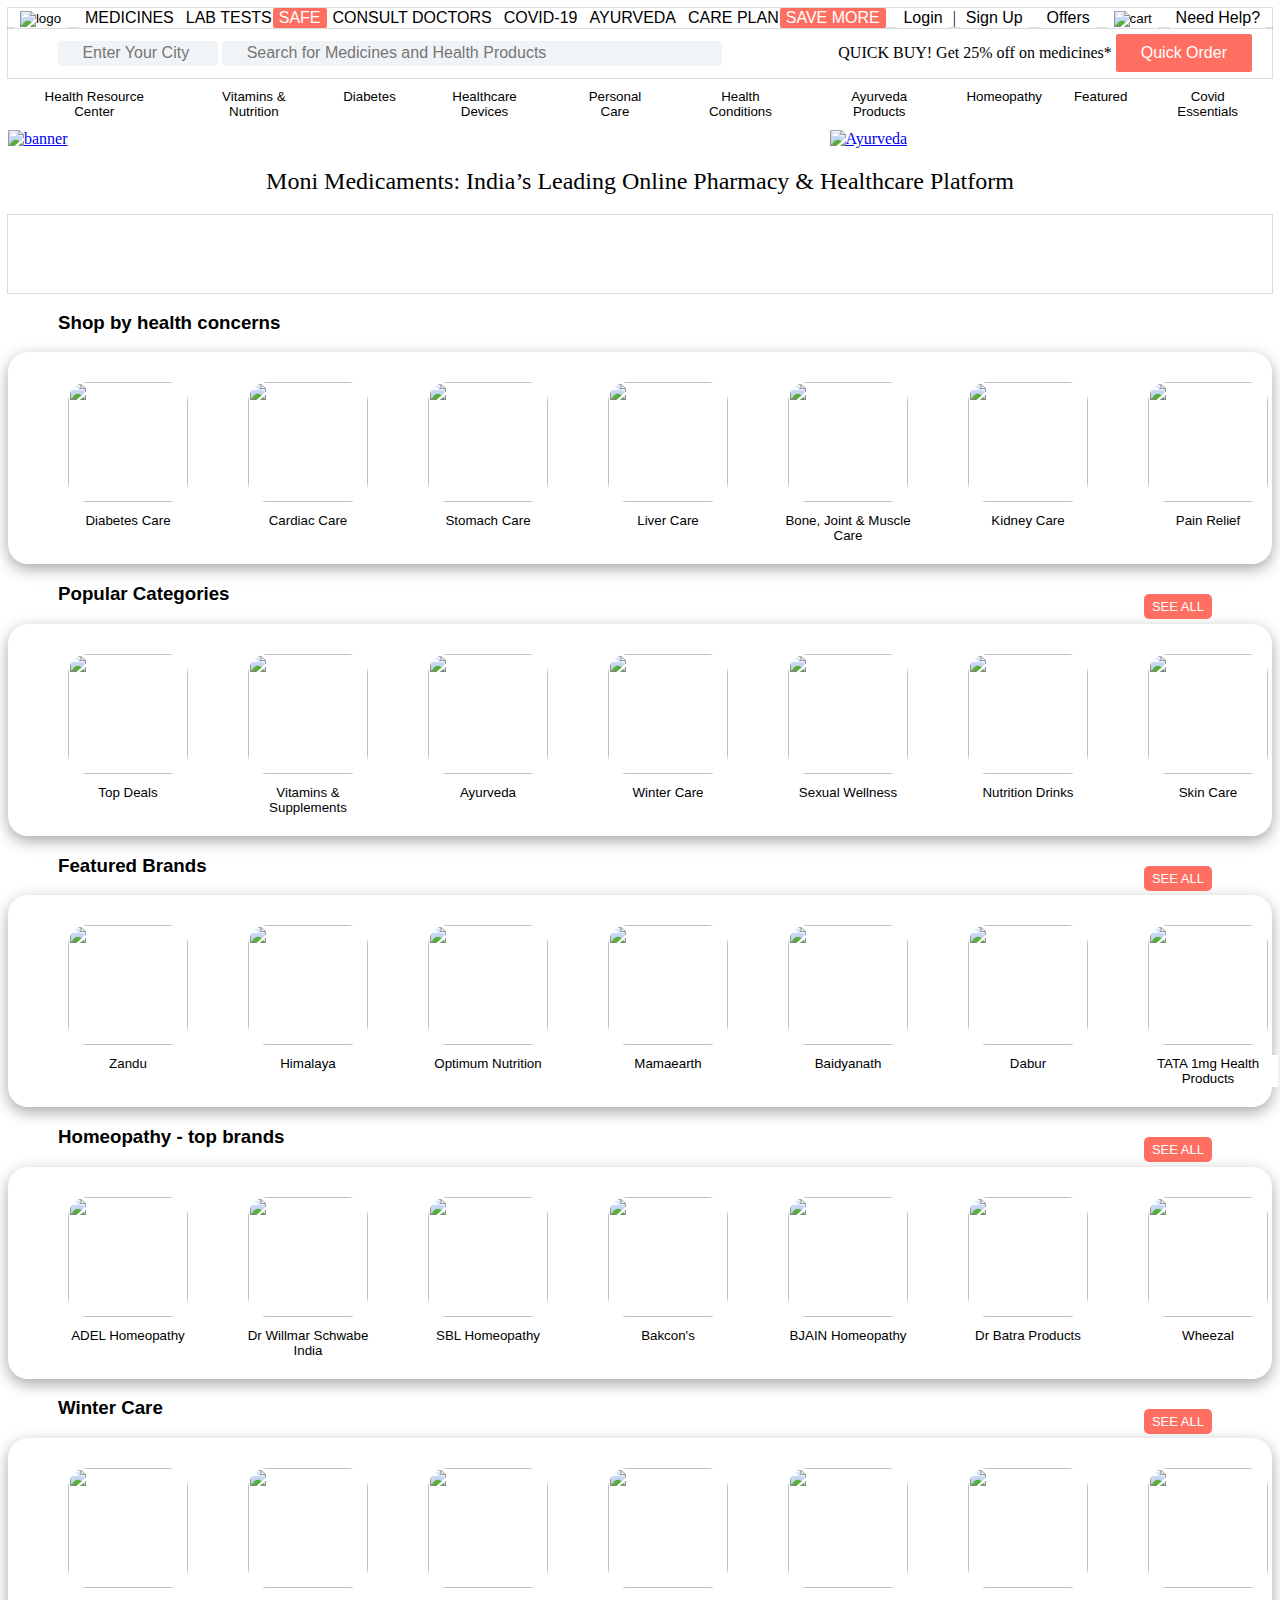
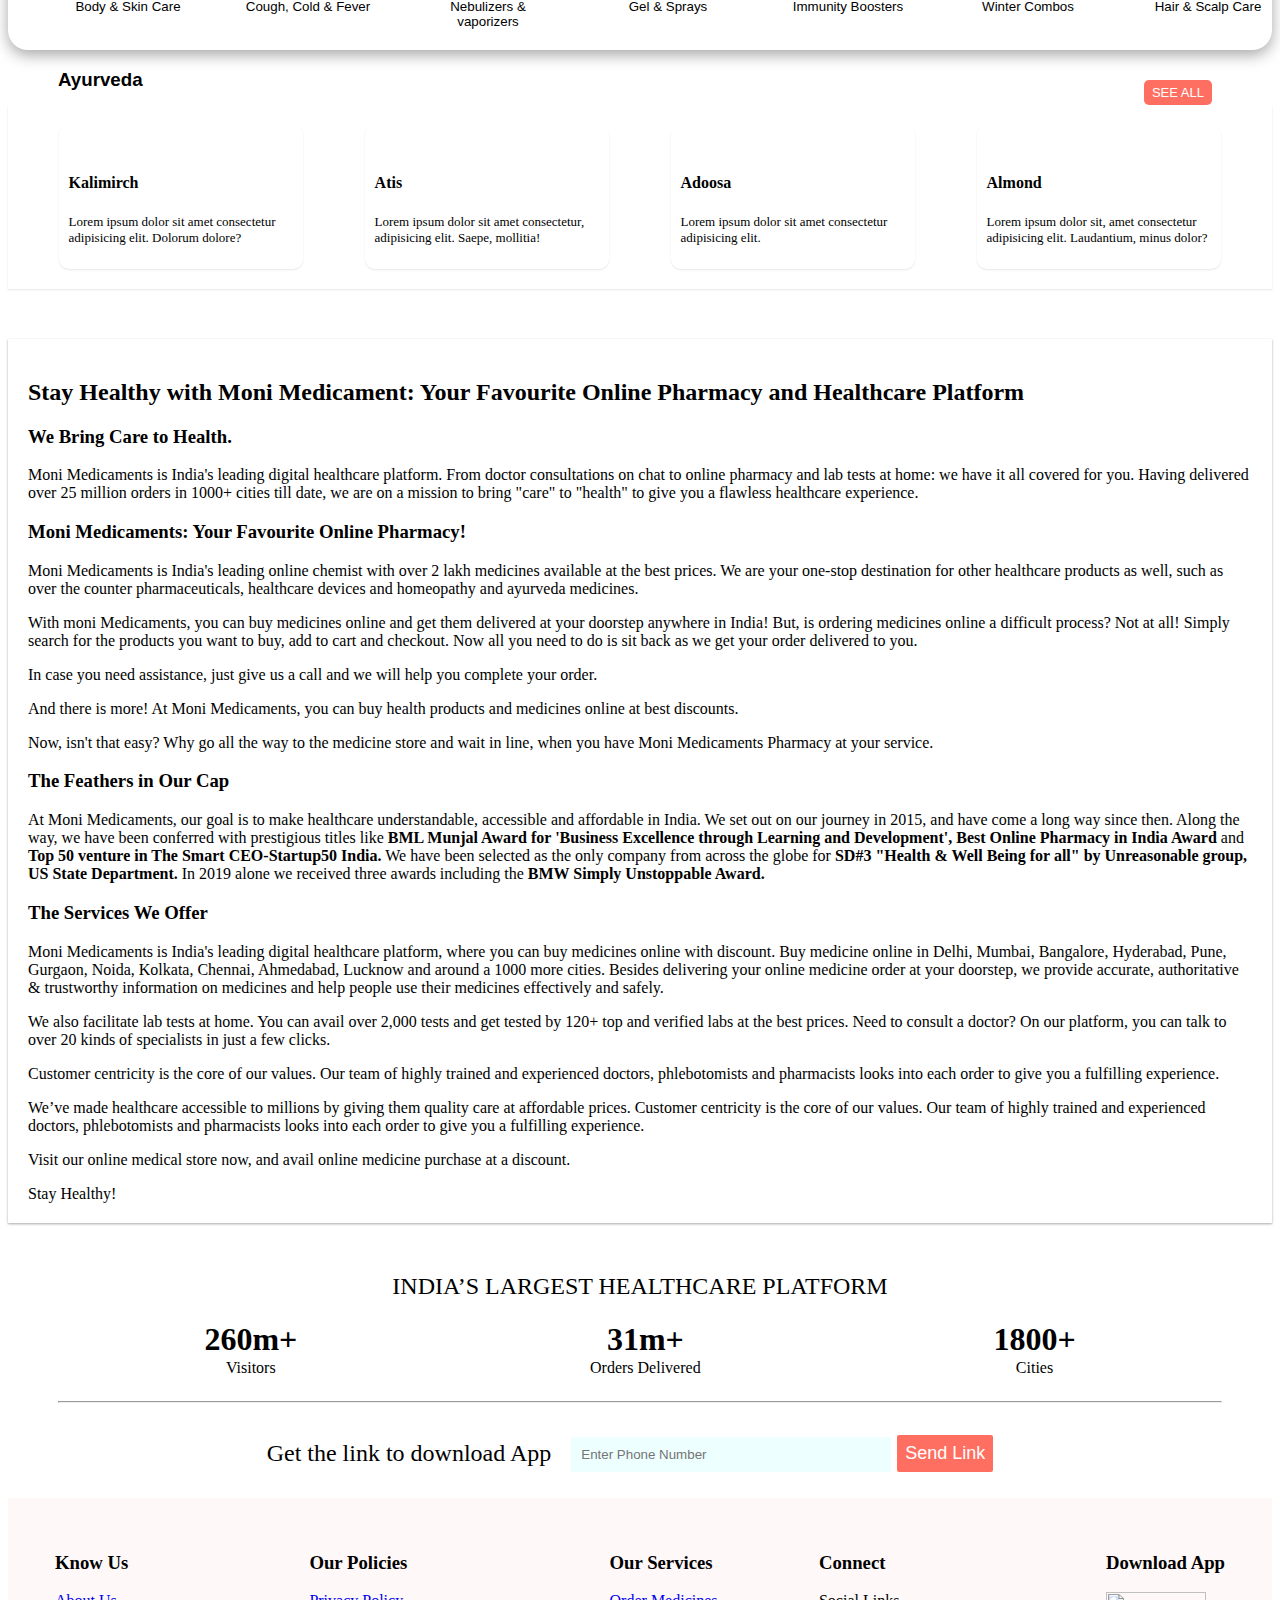
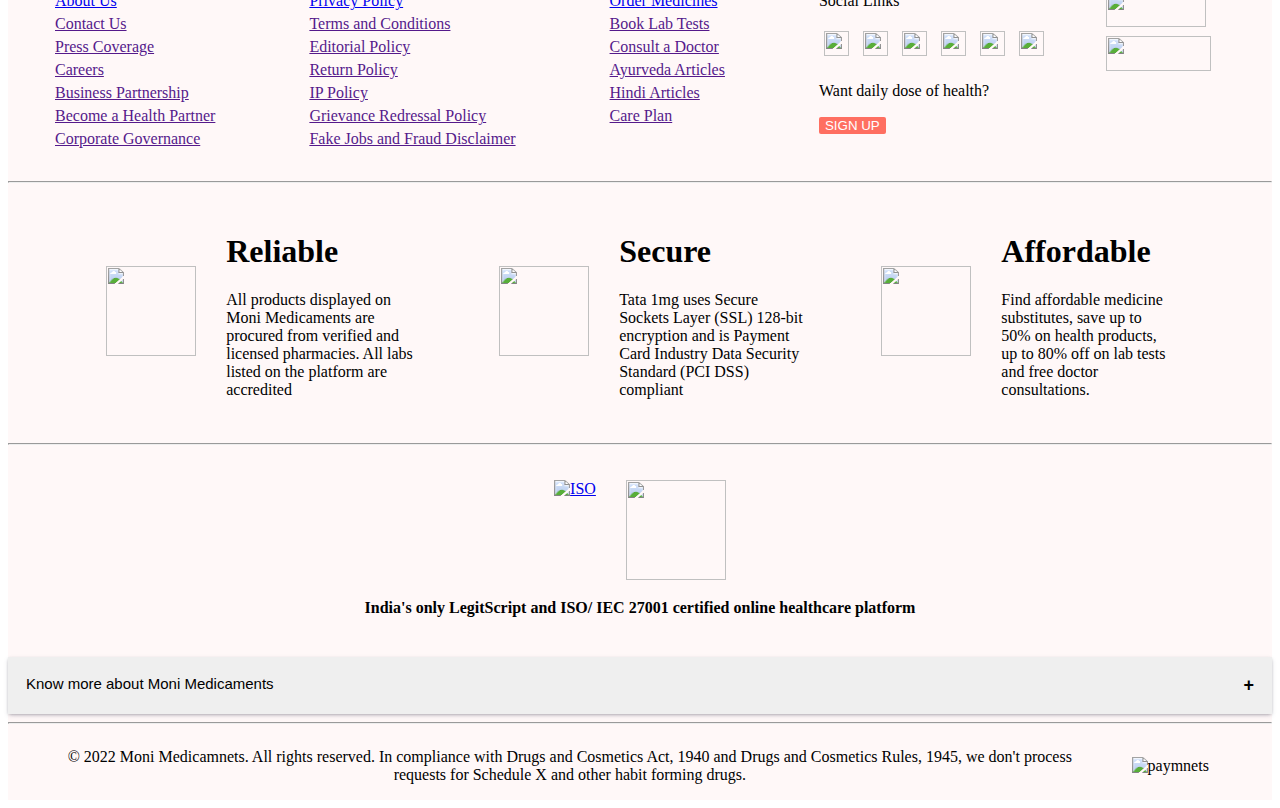
==== commit bc5a2739: "Update index.html" ====
--- a/index.html
+++ b/index.html
@@ -221,7 +221,7 @@
         </div>
     </div>
     <!--banner Heading -->
-    <div id="BannerHeding" >Alif Medicaments: India’s Leading Online Pharmacy & Healthcare Platform</div>
+    <div id="BannerHeding" >Moni Medicaments: India’s Leading Online Pharmacy & Healthcare Platform</div>
     <!--banner with button -->
     <div id="BannerWithBtn">
         <a href="care-plan.html">
